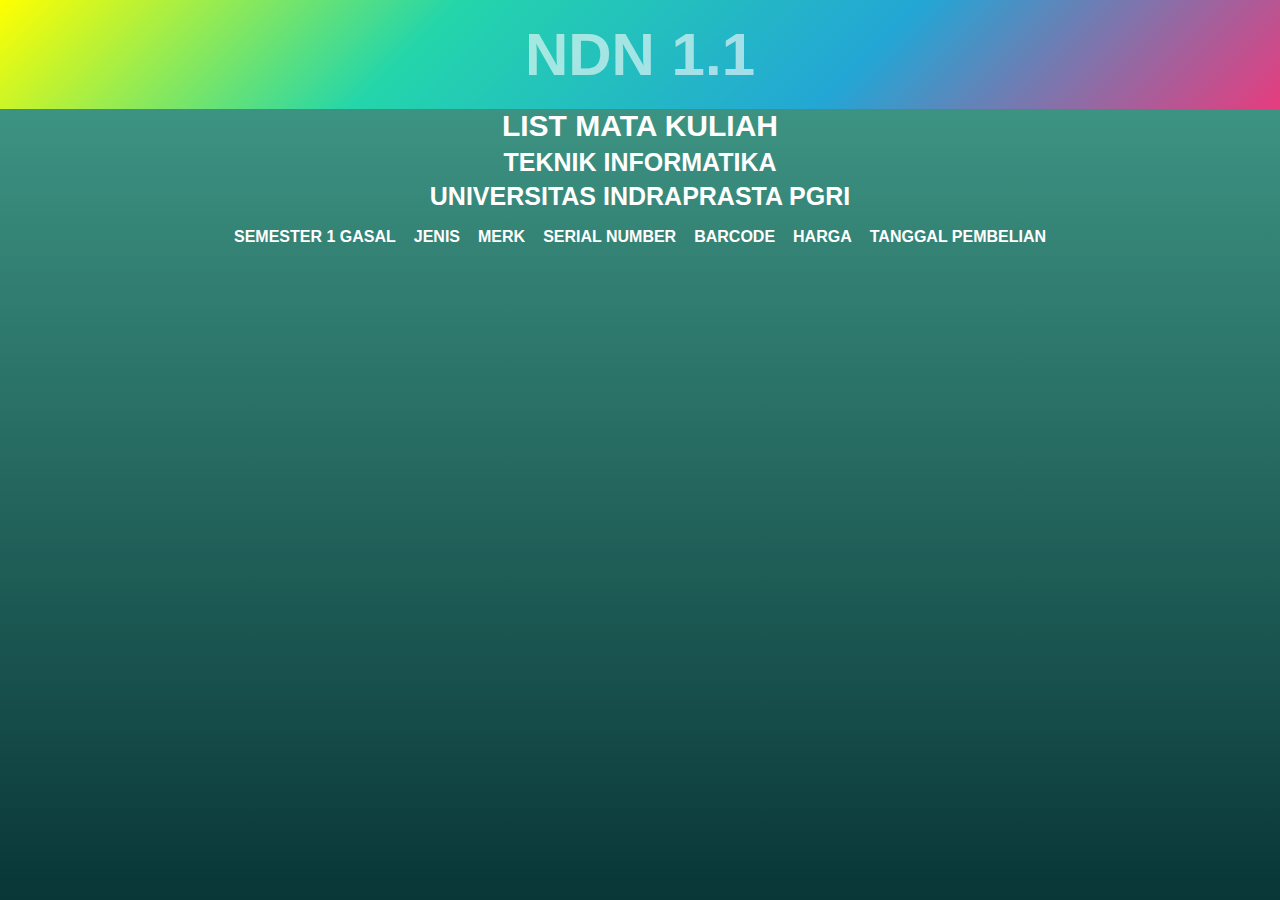
==== mk.html @ 4eb0461b "MINOR UPDATE navbar MK" ====
<!DOCTYPE html>
<html lang="en">
    <header class=""header-one-sticky-header">
    <div class="header-topbar">
        
    </div></header>
    <head>
        <div class="header">  
        <meta charset="UTF-8">
            <h1>NDN 1.1</h1>
            </div>  
            <link rel="stylesheet" href="style.css"/>
    </head>
<body>
<h2>LIST MATA KULIAH</h2>
        <h3>TEKNIK INFORMATIKA</h3>
        <h3>UNIVERSITAS INDRAPRASTA PGRI</h3>

        <table class="tbl-sm1-ganjil" cellspacing="6" cellpadding="6%" align="center">
        <tr>
            <th colspan="5">SEMESTER 1 GASAL</th>    
            <th>JENIS</th>
            <th>MERK</th>
            <th>SERIAL NUMBER</th>
            <th>BARCODE</th>
            <th>HARGA</th>
            <th>TANGGAL PEMBELIAN</th>
        </tr>
</body>
</html>
---- style.css ----
*{
    box-sizing: border-box;
}
body {
    font-family: 'Segoe UI', Tahoma, Geneva, Verdana, sans-serif;
    background-position: center;
    height: 100vh;
    align-items: center;
    justify-content: center;
    margin: 0;
    color: #fff;
    background-image: linear-gradient(#44a08d, #093637);
}

.header {
    padding: 20px;
    text-align: center;
    /* */
    /*background: #305f72; */
    color: rgba(255, 255, 255, 0.589);
    justify-content: center;
    /*AREA BG*/
    background: linear-gradient(-45deg, #7CFC00, #00FF00, #EE7752, #E73C7E, #23A6D5, #23D5AB, #FFFF00);
	background-size: 200% 200%;
	-webkit-animation: Gradient 15s ease infinite;
	-moz-animation: Gradient 15s ease infinite;
	animation: Gradient 15s ease infinite;
}

@-webkit-keyframes Gradient {
	0% {
		background-position: 0% 50%
	}
	50% {
		background-position: 100% 50%
	}
	100% {
		background-position: 0% 50%
	}
}
 
@-moz-keyframes Gradient {
	0% {
		background-position: 0% 50%
	}
	50% {
		background-position: 100% 50%
	}
	100% {
		background-position: 0% 50%
	}
}
 
@keyframes Gradient {
	0% {
		background-position: 0% 50%
	}
	50% {
		background-position: 100% 50%
	}
	100% {
		background-position: 0% 50%
	}
}

h1 {
    font-size: 60px;
    margin: 0px;
    
}

h2 {
    font-size: 30px;
    margin: auto;
	margin-bottom: 5px;
	text-align: center;
}

h3 {
    font-size: 25px;
    margin: auto;
	margin-bottom: 5px;
	text-align: center;
}


/* Menu Atas */
.navbar {
    display: flex;
    background-color: #333;
    justify-content: center;
}

.navbar a {
    color: white;
    padding: 14px 20px;
    text-decoration: none;
    text-align: center;
    position: center;
}
.navbar a:hover {
    background-color: #555;

}
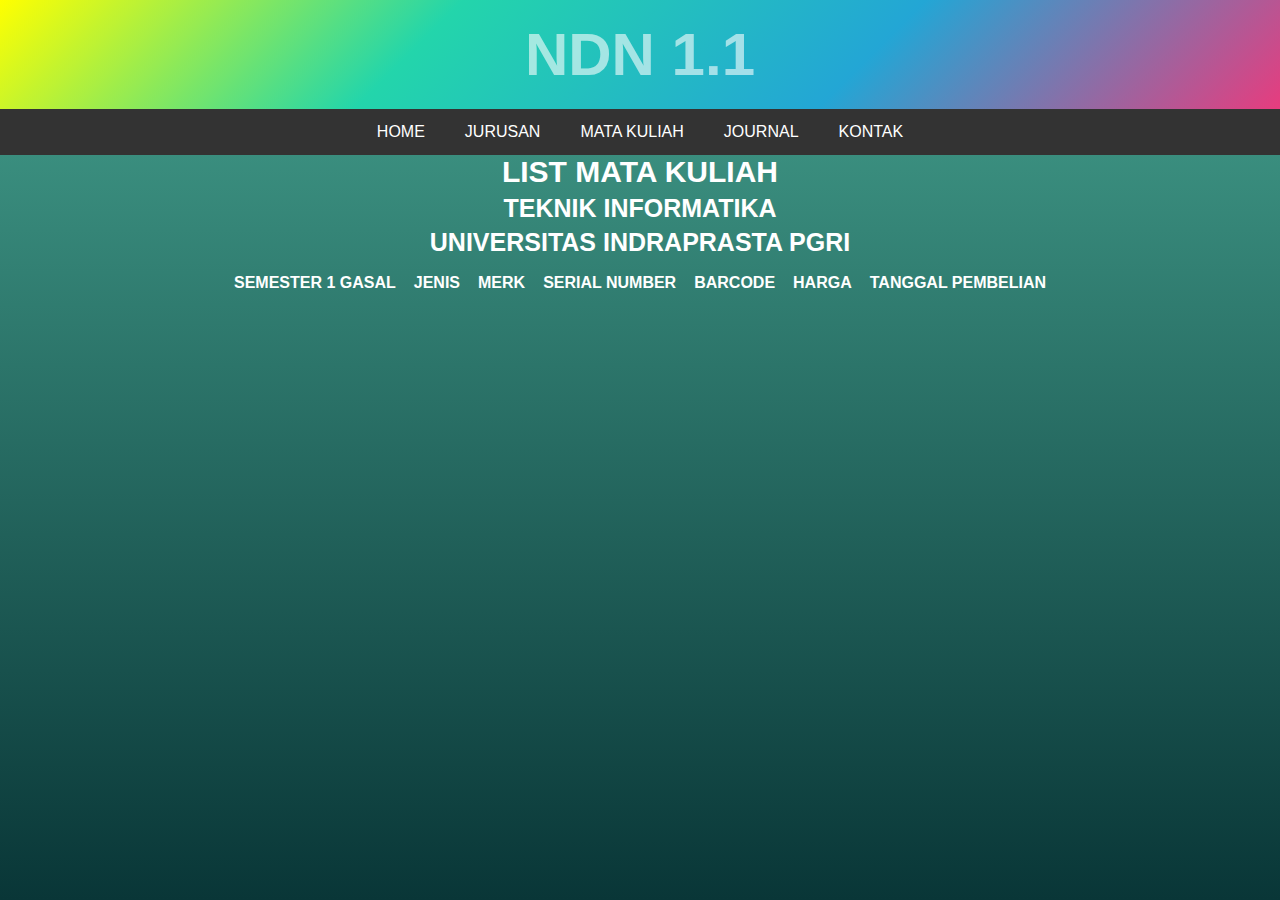
==== commit 05fd3044: "Update mk.html" ====
--- a/mk.html
+++ b/mk.html
@@ -12,6 +12,14 @@
             <link rel="stylesheet" href="style.css"/>
     </head>
 <body>
+        <!-- Navigation Bar -->
+        <div class="navbar">
+              <a href="index.html">				HOME			</a>
+              <a href="#jurusan">			JURUSAN			</a>
+              <a href="mk.html">				MATA KULIAH		</a>
+              <a href="#Journal">				JOURNAL			</a>
+              <a href="#Contact">				KONTAK			</a>
+        </div>
 <h2>LIST MATA KULIAH</h2>
         <h3>TEKNIK INFORMATIKA</h3>
         <h3>UNIVERSITAS INDRAPRASTA PGRI</h3>
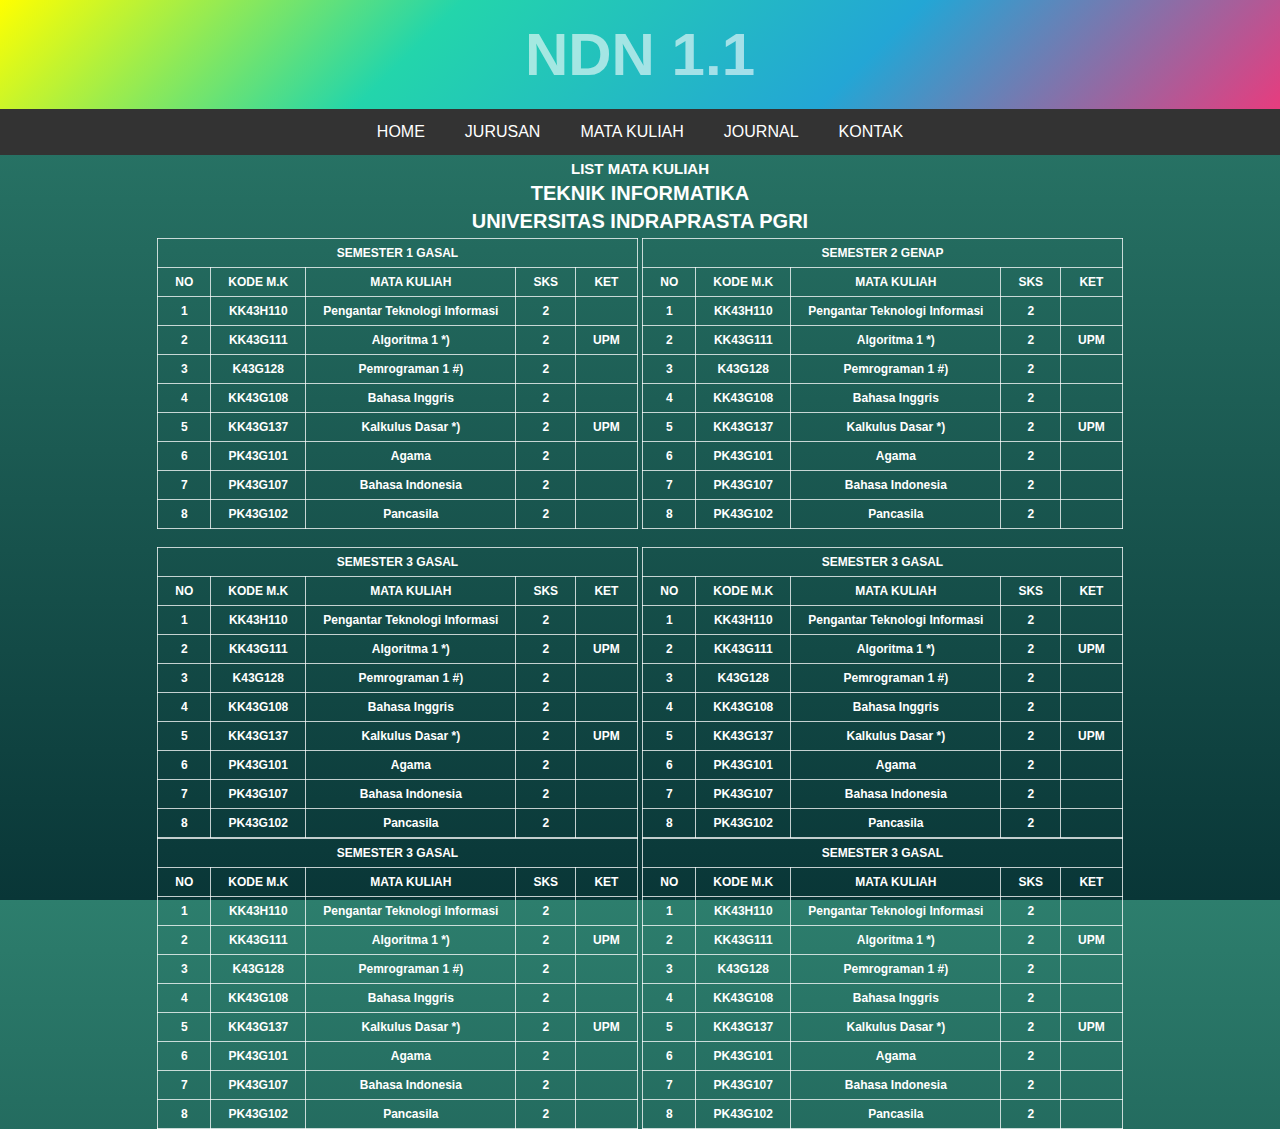
==== commit 4323506a: "UPDATE MK PAGE" ====
--- a/mk.html
+++ b/mk.html
@@ -20,19 +20,474 @@
               <a href="#Journal">				JOURNAL			</a>
               <a href="#Contact">				KONTAK			</a>
         </div>
-<h2>LIST MATA KULIAH</h2>
+        <h2>LIST MATA KULIAH</h2>
         <h3>TEKNIK INFORMATIKA</h3>
         <h3>UNIVERSITAS INDRAPRASTA PGRI</h3>
-
-        <table class="tbl-sm1-ganjil" cellspacing="6" cellpadding="6%" align="center">
+        <center>
+        <table class="tbl-sm1-ganjil">
         <tr>
-            <th colspan="5">SEMESTER 1 GASAL</th>    
-            <th>JENIS</th>
-            <th>MERK</th>
-            <th>SERIAL NUMBER</th>
-            <th>BARCODE</th>
-            <th>HARGA</th>
-            <th>TANGGAL PEMBELIAN</th>
-        </tr>
+            <th colspan="5">SEMESTER 1 GASAL</th>
+        </tr>
+        <tr>    
+            <th>NO</th>
+            <th>KODE M.K</th>
+            <th>MATA KULIAH</th>
+            <th>SKS</th>
+            <th>KET</th>
+        </tr>
+
+        <tr>    
+            <th>1</th>
+            <th>KK43H110</th>
+            <th>Pengantar Teknologi Informasi</th>
+            <th>2</th>
+            <th></th>
+        </tr>
+
+        <tr>    
+            <th>2</th>
+            <th>KK43G111</th>
+            <th>Algoritma 1 *)</th>
+            <th>2</th>
+            <th>UPM</th>
+        </tr>
+
+        <tr>    
+            <th>3</th>
+            <th>K43G128</th>
+            <th>Pemrograman 1 #)</th>
+            <th>2</th>
+            <th></th>
+        </tr>
+
+        <tr>    
+            <th>4</th>
+            <th>KK43G108</th>
+            <th>Bahasa Inggris</th>
+            <th>2</th>
+            <th></th>
+        </tr>
+
+        <tr>    
+            <th>5</th>
+            <th>KK43G137</th>
+            <th>Kalkulus Dasar *)</th>
+            <th>2</th>
+            <th>UPM</th>
+        </tr>
+
+        <tr>    
+            <th>6</th>
+            <th>PK43G101</th>
+            <th>Agama</th>
+            <th>2</th>
+            <th></th>
+        </tr>
+
+        <tr>    
+            <th>7</th>
+            <th>PK43G107</th>
+            <th>Bahasa Indonesia</th>
+            <th>2</th>
+            <th></th>
+        </tr>
+
+        <tr>    
+            <th>8</th>
+            <th>PK43G102</th>
+            <th>Pancasila</th>
+            <th>2</th>
+            <th></th>
+        </tr>
+        </table>
+
+        <table class="tbl-sm2-genap">
+            <tr>
+                <th colspan="5">SEMESTER 2 GENAP</th>
+            </tr>
+            <tr>    
+                <th>NO</th>
+                <th>KODE M.K</th>
+                <th>MATA KULIAH</th>
+                <th>SKS</th>
+                <th>KET</th>
+            </tr>
+    
+            <tr>    
+                <th>1</th>
+                <th>KK43H110</th>
+                <th>Pengantar Teknologi Informasi</th>
+                <th>2</th>
+                <th></th>
+            </tr>
+    
+            <tr>    
+                <th>2</th>
+                <th>KK43G111</th>
+                <th>Algoritma 1 *)</th>
+                <th>2</th>
+                <th>UPM</th>
+            </tr>
+    
+            <tr>    
+                <th>3</th>
+                <th>K43G128</th>
+                <th>Pemrograman 1 #)</th>
+                <th>2</th>
+                <th></th>
+            </tr>
+    
+            <tr>    
+                <th>4</th>
+                <th>KK43G108</th>
+                <th>Bahasa Inggris</th>
+                <th>2</th>
+                <th></th>
+            </tr>
+    
+            <tr>    
+                <th>5</th>
+                <th>KK43G137</th>
+                <th>Kalkulus Dasar *)</th>
+                <th>2</th>
+                <th>UPM</th>
+            </tr>
+    
+            <tr>    
+                <th>6</th>
+                <th>PK43G101</th>
+                <th>Agama</th>
+                <th>2</th>
+                <th></th>
+            </tr>
+    
+            <tr>    
+                <th>7</th>
+                <th>PK43G107</th>
+                <th>Bahasa Indonesia</th>
+                <th>2</th>
+                <th></th>
+            </tr>
+    
+            <tr>    
+                <th>8</th>
+                <th>PK43G102</th>
+                <th>Pancasila</th>
+                <th>2</th>
+                <th></th>
+            </tr>
+            </table>
+        </center> <br>
+        <center>
+        <table class="tbl-sm3-ganjil">
+                <tr>
+                    <th colspan="5">SEMESTER 3 GASAL</th>
+                </tr>
+                <tr>    
+                    <th>NO</th>
+                    <th>KODE M.K</th>
+                    <th>MATA KULIAH</th>
+                    <th>SKS</th>
+                    <th>KET</th>
+                </tr>
+        
+                <tr>    
+                    <th>1</th>
+                    <th>KK43H110</th>
+                    <th>Pengantar Teknologi Informasi</th>
+                    <th>2</th>
+                    <th></th>
+                </tr>
+        
+                <tr>    
+                    <th>2</th>
+                    <th>KK43G111</th>
+                    <th>Algoritma 1 *)</th>
+                    <th>2</th>
+                    <th>UPM</th>
+                </tr>
+        
+                <tr>    
+                    <th>3</th>
+                    <th>K43G128</th>
+                    <th>Pemrograman 1 #)</th>
+                    <th>2</th>
+                    <th></th>
+                </tr>
+        
+                <tr>    
+                    <th>4</th>
+                    <th>KK43G108</th>
+                    <th>Bahasa Inggris</th>
+                    <th>2</th>
+                    <th></th>
+                </tr>
+        
+                <tr>    
+                    <th>5</th>
+                    <th>KK43G137</th>
+                    <th>Kalkulus Dasar *)</th>
+                    <th>2</th>
+                    <th>UPM</th>
+                </tr>
+        
+                <tr>    
+                    <th>6</th>
+                    <th>PK43G101</th>
+                    <th>Agama</th>
+                    <th>2</th>
+                    <th></th>
+                </tr>
+        
+                <tr>    
+                    <th>7</th>
+                    <th>PK43G107</th>
+                    <th>Bahasa Indonesia</th>
+                    <th>2</th>
+                    <th></th>
+                </tr>
+        
+                <tr>    
+                    <th>8</th>
+                    <th>PK43G102</th>
+                    <th>Pancasila</th>
+                    <th>2</th>
+                    <th></th>
+                </tr>
+                </table>
+        
+                <table class="tbl-sm3-ganjil">
+                    <tr>
+                        <th colspan="5">SEMESTER 3 GASAL</th>
+                    </tr>
+                    <tr>    
+                        <th>NO</th>
+                        <th>KODE M.K</th>
+                        <th>MATA KULIAH</th>
+                        <th>SKS</th>
+                        <th>KET</th>
+                    </tr>
+            
+                    <tr>    
+                        <th>1</th>
+                        <th>KK43H110</th>
+                        <th>Pengantar Teknologi Informasi</th>
+                        <th>2</th>
+                        <th></th>
+                    </tr>
+            
+                    <tr>    
+                        <th>2</th>
+                        <th>KK43G111</th>
+                        <th>Algoritma 1 *)</th>
+                        <th>2</th>
+                        <th>UPM</th>
+                    </tr>
+            
+                    <tr>    
+                        <th>3</th>
+                        <th>K43G128</th>
+                        <th>Pemrograman 1 #)</th>
+                        <th>2</th>
+                        <th></th>
+                    </tr>
+            
+                    <tr>    
+                        <th>4</th>
+                        <th>KK43G108</th>
+                        <th>Bahasa Inggris</th>
+                        <th>2</th>
+                        <th></th>
+                    </tr>
+            
+                    <tr>    
+                        <th>5</th>
+                        <th>KK43G137</th>
+                        <th>Kalkulus Dasar *)</th>
+                        <th>2</th>
+                        <th>UPM</th>
+                    </tr>
+            
+                    <tr>    
+                        <th>6</th>
+                        <th>PK43G101</th>
+                        <th>Agama</th>
+                        <th>2</th>
+                        <th></th>
+                    </tr>
+            
+                    <tr>    
+                        <th>7</th>
+                        <th>PK43G107</th>
+                        <th>Bahasa Indonesia</th>
+                        <th>2</th>
+                        <th></th>
+                    </tr>
+            
+                    <tr>    
+                        <th>8</th>
+                        <th>PK43G102</th>
+                        <th>Pancasila</th>
+                        <th>2</th>
+                        <th></th>
+                    </tr>
+                    </table>
+        </center>
+        <center>
+            <table class="tbl-sm3-ganjil">
+                <tr>
+                    <th colspan="5">SEMESTER 3 GASAL</th>
+                </tr>
+                <tr>    
+                    <th>NO</th>
+                    <th>KODE M.K</th>
+                    <th>MATA KULIAH</th>
+                    <th>SKS</th>
+                    <th>KET</th>
+                </tr>
+        
+                <tr>    
+                    <th>1</th>
+                    <th>KK43H110</th>
+                    <th>Pengantar Teknologi Informasi</th>
+                    <th>2</th>
+                    <th></th>
+                </tr>
+        
+                <tr>    
+                    <th>2</th>
+                    <th>KK43G111</th>
+                    <th>Algoritma 1 *)</th>
+                    <th>2</th>
+                    <th>UPM</th>
+                </tr>
+        
+                <tr>    
+                    <th>3</th>
+                    <th>K43G128</th>
+                    <th>Pemrograman 1 #)</th>
+                    <th>2</th>
+                    <th></th>
+                </tr>
+        
+                <tr>    
+                    <th>4</th>
+                    <th>KK43G108</th>
+                    <th>Bahasa Inggris</th>
+                    <th>2</th>
+                    <th></th>
+                </tr>
+        
+                <tr>    
+                    <th>5</th>
+                    <th>KK43G137</th>
+                    <th>Kalkulus Dasar *)</th>
+                    <th>2</th>
+                    <th>UPM</th>
+                </tr>
+        
+                <tr>    
+                    <th>6</th>
+                    <th>PK43G101</th>
+                    <th>Agama</th>
+                    <th>2</th>
+                    <th></th>
+                </tr>
+        
+                <tr>    
+                    <th>7</th>
+                    <th>PK43G107</th>
+                    <th>Bahasa Indonesia</th>
+                    <th>2</th>
+                    <th></th>
+                </tr>
+        
+                <tr>    
+                    <th>8</th>
+                    <th>PK43G102</th>
+                    <th>Pancasila</th>
+                    <th>2</th>
+                    <th></th>
+                </tr>
+                </table>
+
+                <table class="tbl-sm3-ganjil">
+                    <tr>
+                        <th colspan="5">SEMESTER 3 GASAL</th>
+                    </tr>
+                    <tr>    
+                        <th>NO</th>
+                        <th>KODE M.K</th>
+                        <th>MATA KULIAH</th>
+                        <th>SKS</th>
+                        <th>KET</th>
+                    </tr>
+            
+                    <tr>    
+                        <th>1</th>
+                        <th>KK43H110</th>
+                        <th>Pengantar Teknologi Informasi</th>
+                        <th>2</th>
+                        <th></th>
+                    </tr>
+            
+                    <tr>    
+                        <th>2</th>
+                        <th>KK43G111</th>
+                        <th>Algoritma 1 *)</th>
+                        <th>2</th>
+                        <th>UPM</th>
+                    </tr>
+            
+                    <tr>    
+                        <th>3</th>
+                        <th>K43G128</th>
+                        <th>Pemrograman 1 #)</th>
+                        <th>2</th>
+                        <th></th>
+                    </tr>
+            
+                    <tr>    
+                        <th>4</th>
+                        <th>KK43G108</th>
+                        <th>Bahasa Inggris</th>
+                        <th>2</th>
+                        <th></th>
+                    </tr>
+            
+                    <tr>    
+                        <th>5</th>
+                        <th>KK43G137</th>
+                        <th>Kalkulus Dasar *)</th>
+                        <th>2</th>
+                        <th>UPM</th>
+                    </tr>
+            
+                    <tr>    
+                        <th>6</th>
+                        <th>PK43G101</th>
+                        <th>Agama</th>
+                        <th>2</th>
+                        <th></th>
+                    </tr>
+            
+                    <tr>    
+                        <th>7</th>
+                        <th>PK43G107</th>
+                        <th>Bahasa Indonesia</th>
+                        <th>2</th>
+                        <th></th>
+                    </tr>
+            
+                    <tr>    
+                        <th>8</th>
+                        <th>PK43G102</th>
+                        <th>Pancasila</th>
+                        <th>2</th>
+                        <th></th>
+                    </tr>
+                    </table>
+        </center>
+        
 </body>
 </html>--- a/style.css
+++ b/style.css
@@ -9,7 +9,7 @@
     justify-content: center;
     margin: 0;
     color: #fff;
-    background-image: linear-gradient(#44a08d, #093637);
+    background-image: linear-gradient(#2d7e6d, #093637);
 }
 
 .header {
@@ -70,14 +70,15 @@
 }
 
 h2 {
-    font-size: 30px;
+    font-size: 15px;
     margin: auto;
 	margin-bottom: 5px;
+	margin-top: 5px;
 	text-align: center;
 }
 
 h3 {
-    font-size: 25px;
+    font-size: 20px;
     margin: auto;
 	margin-bottom: 5px;
 	text-align: center;
@@ -103,3 +104,67 @@
 
 }
 
+/*TABEL DATA*/
+
+/*========================TABEL SEMESTER 1 GANJIL============================*/
+.tbl-sm1-ganjil {
+	display: inline;
+	border-collapse: collapse;
+	font-size: 12px;
+	margin:auto;
+	
+}
+
+.tbl-sm1-ganjil th, .data-table td {
+			border: 1px solid #ffffffc0;
+			padding: 7px 17px;
+}
+
+.tbl-sm1-ganjil thead th {
+	background-color: #ffffff;
+	color: #FFFFFF;
+	border-color: #6ea1cc !important;
+	text-transform: uppercase;
+}
+
+/*========================TABEL SEMESTER 2 GENAP============================*/
+.tbl-sm2-genap {
+	border-collapse: collapse;
+	font-size: 12px;
+	display: inline;
+	margin: auto;
+	
+}
+
+.tbl-sm2-genap th, .data-table td {
+			border: 1px solid #ffffffc0;
+			padding: 7px 17px;
+}
+
+.tbl-sm2-genap thead th {
+	background-color: #ffffff;
+	color: #FFFFFF;
+	border-color: #6ea1cc !important;
+	text-transform: uppercase;
+} 
+
+
+/*========================TABEL SEMESTER 3 GANJIL============================*/
+.tbl-sm3-ganjil {
+	border-collapse: collapse;
+	font-size: 12px;
+	display: inline;
+	margin: auto;
+}
+
+.tbl-sm3-ganjil th, .data-table td {
+			border: 1px solid #ffffffc0;
+			padding: 7px 17px;
+}
+
+.tbl-sm3-ganjil thead th {
+	background-color: #ffffff;
+	color: #FFFFFF;
+	border-color: #6ea1cc !important;
+	text-transform: uppercase;
+}
